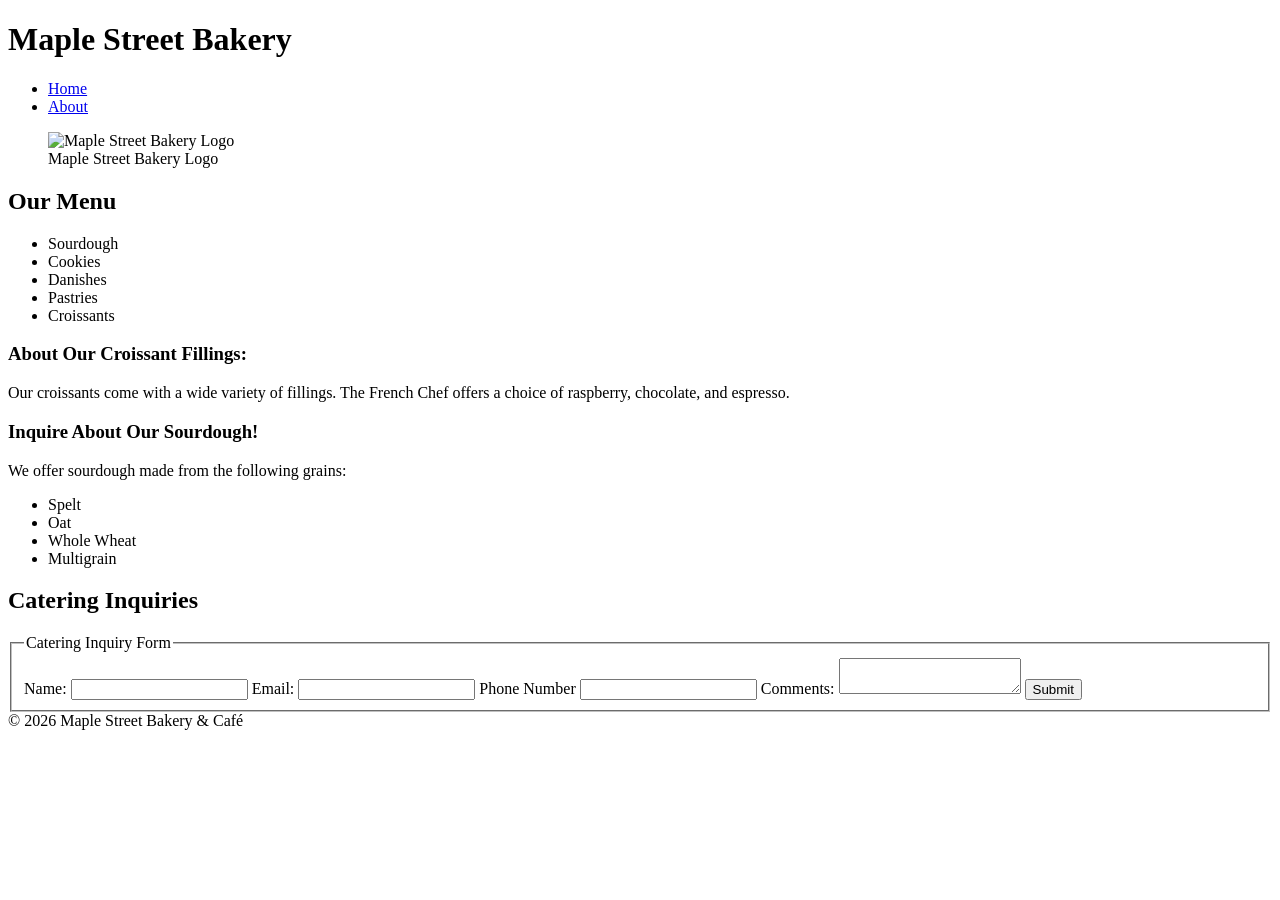
==== index.html @ 1775d63b "Add files via upload" ====
<!DOCTYPE html>
<html lang="en">
<head>
    <meta charset="UTF-8">
    <meta name="viewport" content="width=device-width, initial-scale=1.0">
    <title>Come on in! Welcome to Maple Street Bakery!</title>
</head>
<body>
    <header>
        <h1>Maple Street Bakery</h1>
        <nav>
            <ul>
                <li><a href="index.html">Home</a></li>
                <li><a href="about.html">About</a></li>
            </ul>
        </nav>
    </header>
    <figure>
        <img src="images/bakery_logo.png" alt="Maple Street Bakery Logo" width="200" height="200">
        <figcaption>Maple Street Bakery Logo</figcaption>
    </figure>
    <main>
            <section>
                <h2>Our Menu</h2>
                <ul>
                    <li>Sourdough</li>
                    <li>Cookies</li>
                    <li>Danishes</li>
                    <li>Pastries</li>
                    <li>Croissants</li>
                </ul>
            </section>
        <article>
            <h3>About Our Croissant Fillings:</h3>
            <p>Our croissants come with a wide variety of fillings. The French Chef offers a choice of raspberry, chocolate, and espresso.</p>
            <h3>Inquire About Our Sourdough!</h3>
            <p>We offer sourdough made from the following grains:</p>
            <ul>
                <li>Spelt</li>
                <li>Oat</li>
                <li>Whole Wheat</li>
                <li>Multigrain</li>
            </ul>
        </article>
        <article>
            <section>
                <h2>Catering Inquiries</h2>
                <form action="/submit" method="POST">
                    <fieldset><legend>Catering Inquiry Form</legend>
                        <label for="username">Name:</label>
                        <input type="text" name="username" id="username" required>
                        <label for="email">Email:</label>
                        <input type="email" name="email" id="email" required>
                        <label for="tel">Phone Number</label>
                        <input type="tel" name="tel" id="tel" required>
                        <label for="comments">Comments:</label>
                        <textarea id="comments" name="comments"></textarea>
                        <button type="submit">Submit</button>
                    </fieldset>
                </form>
            </section>
        </article>

    </main>
    <footer>© 2026 Maple Street Bakery & Café</footer>
</body>
</html>
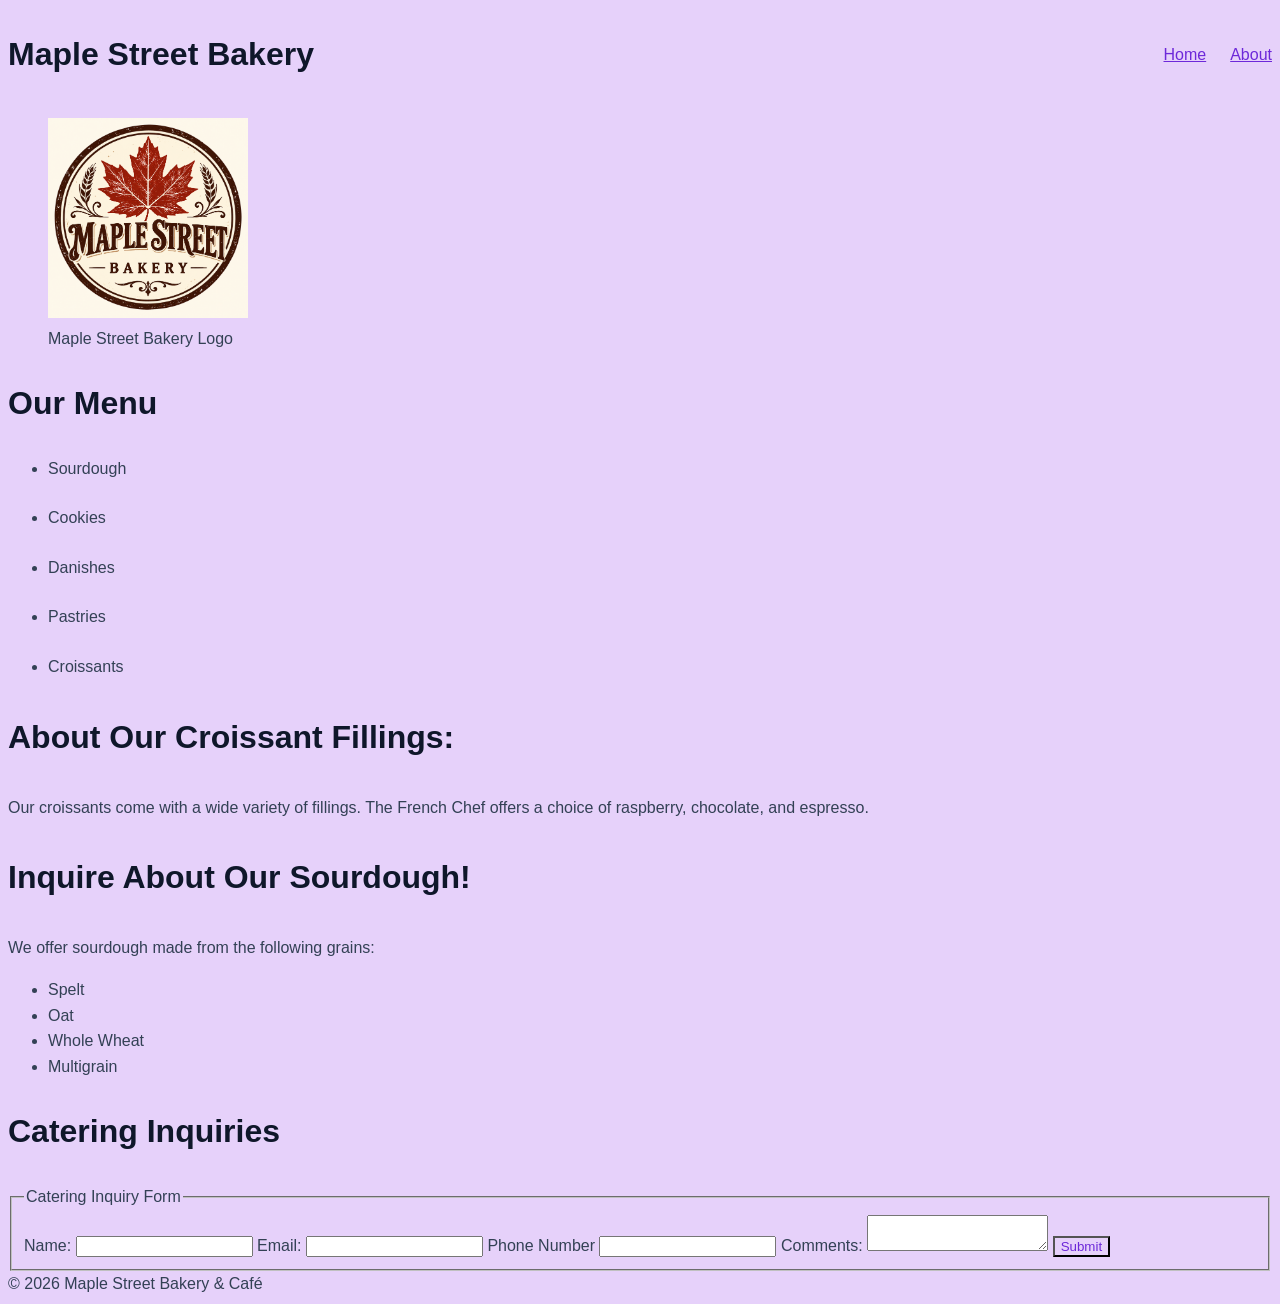
==== commit 524c247e: "Added CSS styling" ====
--- a/index.html
+++ b/index.html
@@ -1,67 +1,68 @@
-<!DOCTYPE html>
-<html lang="en">
-<head>
-    <meta charset="UTF-8">
-    <meta name="viewport" content="width=device-width, initial-scale=1.0">
-    <title>Come on in! Welcome to Maple Street Bakery!</title>
-</head>
-<body>
-    <header>
-        <h1>Maple Street Bakery</h1>
-        <nav>
-            <ul>
-                <li><a href="index.html">Home</a></li>
-                <li><a href="about.html">About</a></li>
-            </ul>
-        </nav>
-    </header>
-    <figure>
-        <img src="images/bakery_logo.png" alt="Maple Street Bakery Logo" width="200" height="200">
-        <figcaption>Maple Street Bakery Logo</figcaption>
-    </figure>
-    <main>
-            <section>
-                <h2>Our Menu</h2>
-                <ul>
-                    <li>Sourdough</li>
-                    <li>Cookies</li>
-                    <li>Danishes</li>
-                    <li>Pastries</li>
-                    <li>Croissants</li>
-                </ul>
-            </section>
-        <article>
-            <h3>About Our Croissant Fillings:</h3>
-            <p>Our croissants come with a wide variety of fillings. The French Chef offers a choice of raspberry, chocolate, and espresso.</p>
-            <h3>Inquire About Our Sourdough!</h3>
-            <p>We offer sourdough made from the following grains:</p>
-            <ul>
-                <li>Spelt</li>
-                <li>Oat</li>
-                <li>Whole Wheat</li>
-                <li>Multigrain</li>
-            </ul>
-        </article>
-        <article>
-            <section>
-                <h2>Catering Inquiries</h2>
-                <form action="/submit" method="POST">
-                    <fieldset><legend>Catering Inquiry Form</legend>
-                        <label for="username">Name:</label>
-                        <input type="text" name="username" id="username" required>
-                        <label for="email">Email:</label>
-                        <input type="email" name="email" id="email" required>
-                        <label for="tel">Phone Number</label>
-                        <input type="tel" name="tel" id="tel" required>
-                        <label for="comments">Comments:</label>
-                        <textarea id="comments" name="comments"></textarea>
-                        <button type="submit">Submit</button>
-                    </fieldset>
-                </form>
-            </section>
-        </article>
-
-    </main>
-    <footer>© 2026 Maple Street Bakery & Café</footer>
-</body>
+<!DOCTYPE html>
+<html lang="en">
+<head>
+    <meta charset="UTF-8">
+    <meta name="viewport" content="width=device-width, initial-scale=1.0">
+    <link rel="stylesheet" href="css/styles.css">
+    <title>Come on in! Welcome to Maple Street Bakery!</title>
+</head>
+<body>
+    <header>
+        <h1>Maple Street Bakery</h1>
+        <nav>
+            <ul>
+                <li><a href="index.html">Home</a></li>
+                <li><a href="about.html">About</a></li>
+            </ul>
+        </nav>
+    </header>
+    <figure>
+        <img src="images/bakery_logo.png" alt="Maple Street Bakery Logo" width="200" height="200">
+        <figcaption>Maple Street Bakery Logo</figcaption>
+    </figure>
+    <main>
+            <section>
+                <h2>Our Menu</h2>
+                <ul class="menu-items">
+                    <li>Sourdough</li>
+                    <li>Cookies</li>
+                    <li>Danishes</li>
+                    <li>Pastries</li>
+                    <li>Croissants</li>
+                </ul>
+            </section>
+        <article>
+            <h3>About Our Croissant Fillings:</h3>
+            <p>Our croissants come with a wide variety of fillings. The French Chef offers a choice of raspberry, chocolate, and espresso.</p>
+            <h3>Inquire About Our Sourdough!</h3>
+            <p>We offer sourdough made from the following grains:</p>
+            <ul>
+                <li>Spelt</li>
+                <li>Oat</li>
+                <li>Whole Wheat</li>
+                <li>Multigrain</li>
+            </ul>
+        </article>
+        <article>
+            <section>
+                <h2>Catering Inquiries</h2>
+                <form action="/submit" method="POST">
+                    <fieldset><legend>Catering Inquiry Form</legend>
+                        <label for="username">Name:</label>
+                        <input type="text" name="username" id="username" required>
+                        <label for="email">Email:</label>
+                        <input type="email" name="email" id="email" required>
+                        <label for="tel">Phone Number</label>
+                        <input type="tel" name="tel" id="tel" required>
+                        <label for="comments">Comments:</label>
+                        <textarea id="comments" name="comments"></textarea>
+                        <button type="submit">Submit</button>
+                    </fieldset>
+                </form>
+            </section>
+        </article>
+
+    </main>
+    <footer>© 2026 Maple Street Bakery & Café</footer>
+</body>
 </html>
--- a/css/styles.css
+++ b/css/styles.css
@@ -0,0 +1,61 @@
+* {
+    box-sizing: border-box;
+}
+header {
+    display: flex;
+    flex-direction: column;
+    justify-content: space-between;
+    align-items: center;
+}
+@media (min-width: 700px) {
+    .menu-items {
+        flex-direction: row;
+    }
+
+    header {
+        flex-direction: row;
+    }
+}
+h1, h2, h3 {
+    font-family: Arial, sans-serif;
+    color: #0f172a;
+    background-color: hsl(270, 80%, 90%);
+    font-size: 2rem;
+}
+body {
+    color: #334155;
+    background-color: hsl(270, 80%, 90%);
+    font-family: Arial, sans-serif;
+    font-size: 1rem;
+    line-height: 1.6;
+}
+nav ul {
+    display: flex;
+    gap: 1.5rem;
+    list-style: none;
+}
+
+nav a {
+    color: #6d28d9;
+    background-color: hsl(270, 80%, 90%);
+}
+button {
+    color: #6d28d9;
+    background-color: hsl(270, 80%, 90%);
+}
+.menu-items {
+    display: flex;
+    gap: 1.5rem;
+    flex-wrap: wrap;
+    flex-direction: column;
+}
+img {
+    max-width: 100%;
+    height: auto;
+}
+:focus-visible {
+    outline: 2px solid hsl(270, 80%, 50%);
+    background-color: hsl(270, 80%, 92%);
+}
+
+
